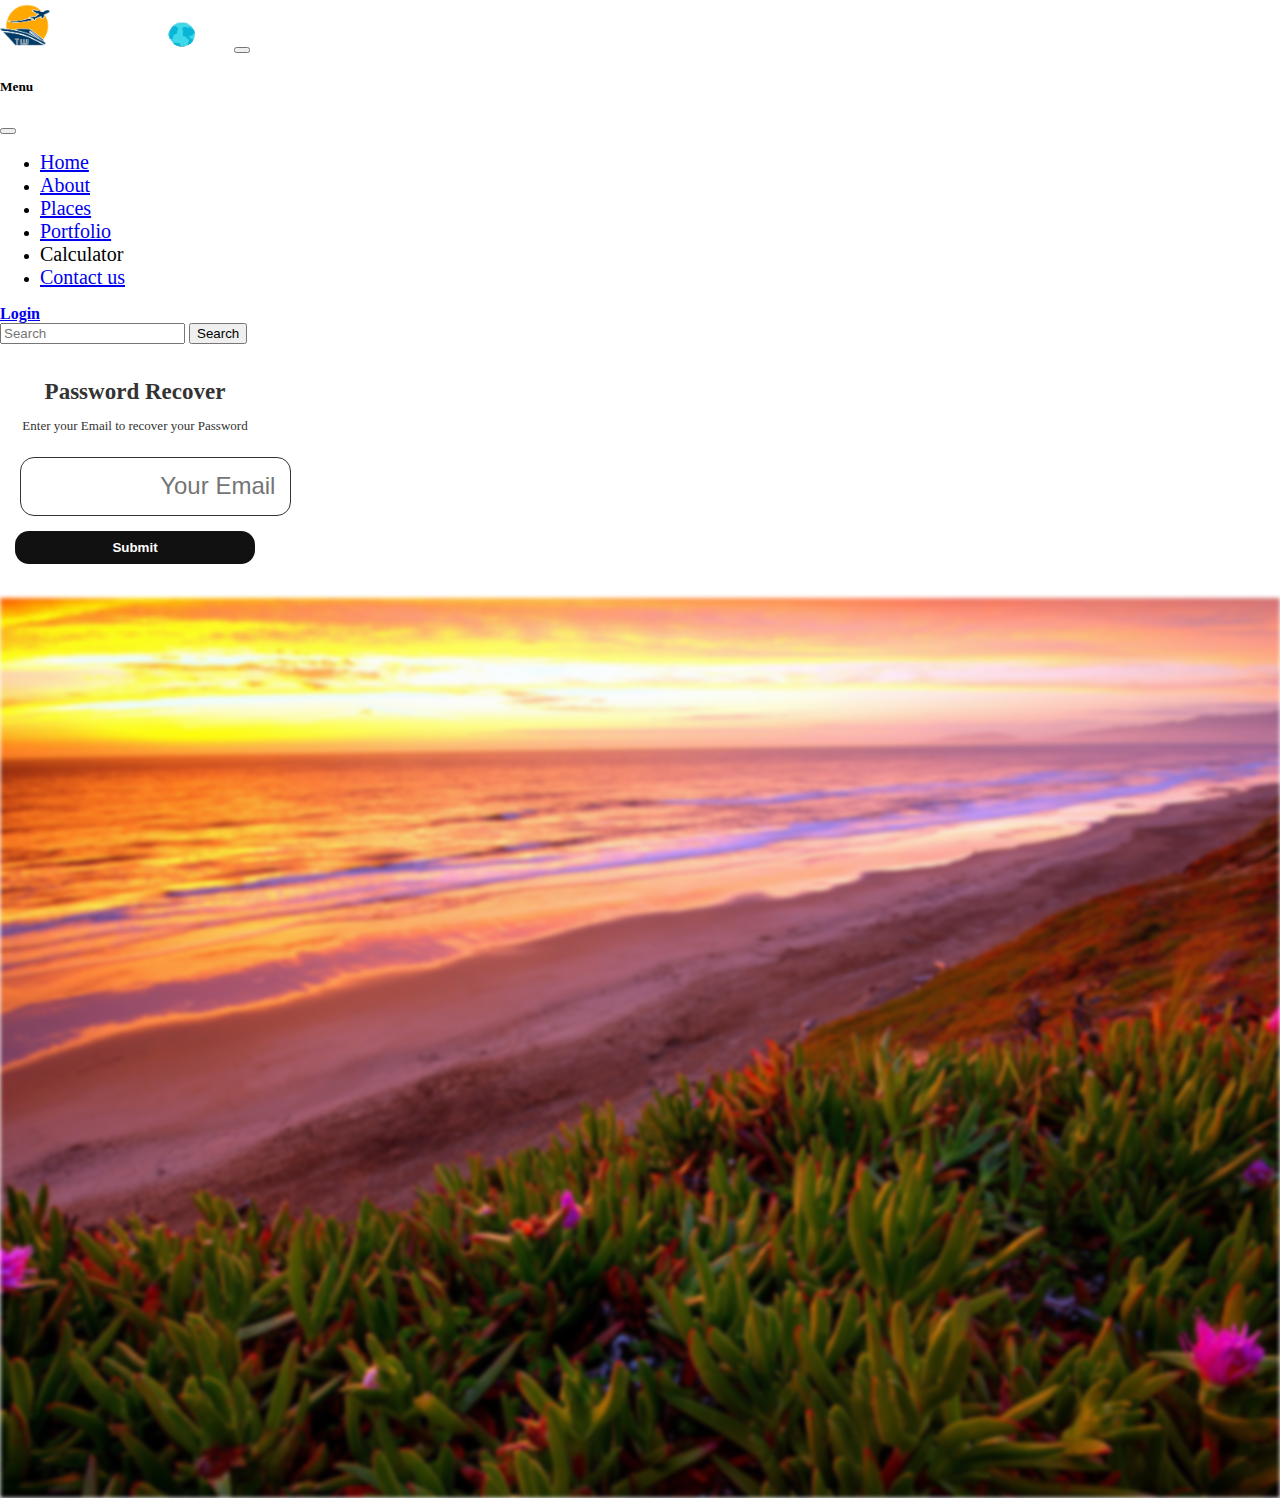
==== forgot.html @ 0e8d7476 "Add files via upload" ====
<!DOCTYPE html>
<html lang="en">
  <head>
    <meta charset="UTF-8" />
    <meta http-equiv="X-UA-Compatible" content="IE=edge" />
    <meta name="viewport" content="width=device-width, initial-scale=1.0" />
    <title>Home | Recover Password</title>
    <link rel="stylesheet" href="css/style.css" />
    <link rel="icon" sizes="16x16" type="image/png" href="images/favicon.png" />
    <link
      href="https://cdn.jsdelivr.net/npm/bootstrap@5.3.0-alpha1/dist/css/bootstrap.min.css"
      rel="stylesheet"
      integrity="sha384-GLhlTQ8iRABdZLl6O3oVMWSktQOp6b7In1Zl3/Jr59b6EGGoI1aFkw7cmDA6j6gD"
      crossorigin="anonymous"
    />
    <script src="https://code.jquery.com/jquery-3.6.0.min.js"></script>
    <style>
      .back-img {
        background-image: url("images/beauty.jpg");
        background-repeat: no-repeat;
        background-position: center;
        height: 100%;
        background-size: cover;
        filter: blur(2px);
        -webkit-filter: blur(2px);
      }
    </style>
  </head>
  <body>
    <div calss="container">
      <nav
        class="navbar navbar-expand-lg bg-body-tertiary bg-dark"
        data-bs-theme="dark"
      >
        <div class="container-fluid">
          <img
            src="images/favicon.png"
            alt="logo_Failed"
            height="50px"
            width="50px"
          />
          <a class="navbar-brand" href="index.html"
            >Travel W<img id="globle" src="images/globe-unscreen.gif" />rld</a
          >
          <button
            class="navbar-toggler"
            type="button"
            data-bs-toggle="offcanvas"
            data-bs-target="#navbarOffcanvas"
            aria-controls="navbarOffcanvas"
            aria-expanded="false"
            aria-label="Toggle navigation"
          >
            <span class="navbar-toggler-icon"></span>
          </button>
          <div
            class="offcanvas offcanvas-start"
            tabindex="-1"
            id="navbarOffcanvas"
            aria-labelledby="navbarOffcanvasLabel"
          >
            <div class="offcanvas-header">
              <h5 class="offcanvas-title" id="navbarOffcanvasLabel">Menu</h5>
              <button
                type="button"
                class="btn-close text-reset"
                data-bs-dismiss="offcanvas"
                aria-label="Close"
              ></button>
            </div>
            <div class="offcanvas-body">
              <ul class="navbar-nav me-auto mb-2 mb-lg-0">
                <li class="nav-item">
                  <a class="nav-link active" aria-current="page" href="#"
                    >Home</a
                  >
                </li>
                <li class="nav-item">
                  <a class="nav-link" href="#">About</a>
                </li>
                <li class="nav-item">
                  <a class="nav-link" href="#">Places</a>
                </li>
                <li class="nav-item">
                  <a class="nav-link" href="#">Portfolio</a>
                </li>
                <li class="nav-item">
                  <a class="nav-link" id="loginBtn">Calculator</a>
                </li>
                <li class="nav-item">
                  <a class="nav-link" href="#">Contact us</a>
                </li>
              </ul>
              <a
                href="Login_page.html"
                class="btn btn-outline-secondary mx-2 my-2"
                ><span id="log">Login</span></a
              >
              <form class="d-flex" role="search">
                <input
                  class="form-control me-2 mx-2 my-2"
                  type="search"
                  placeholder="Search"
                  aria-label="Search"
                />
                <button class="btn btn-outline-success mx-2 my-2" type="submit">
                  Search
                </button>
              </form>
            </div>
          </div>
        </div>
      </nav>
    </div>
    <div class="card" display="none">
      <span class="card__title">Password Recover</span>
      <p class="card__content">Enter your Email to recover your Password</p>
      <div class="card__form">
        <input placeholder="Your Email" type="text" />
        <button class="sign-up">Submit</button>
      </div>
    </div>
    <div class="back-img"></div>

    <script src="js/jquery.min.js"></script>
    <script src="js/script.js"></script>
    <script
      src="https://cdn.jsdelivr.net/npm/bootstrap@5.3.0-alpha1/dist/js/bootstrap.bundle.min.js"
      integrity="sha384-w76AqPfDkMBDXo30jS1Sgez6pr3x5MlQ1ZAGC+nuZB+EYdgRZgiwxhTBTkF7CXvN"
      crossorigin="anonymous"
    ></script>
  </body>
</html>
---- css/style.css ----
.loader {
  position: relative;
  width: 2.5em;
  height: 2.5em;
  transform: rotate(165deg);
 }
 
 .loader:before, .loader:after {
  content: "";
  position: absolute;
  top: 50%;
  left: 50%;
  display: block;
  width: 0.5em;
  height: 0.5em;
  border-radius: 0.25em;
  transform: translate(-50%, -50%);
 }
 
 .loader:before {
  animation: before8 2s infinite;
 }
 
 .loader:after {
  animation: after6 2s infinite;
 }
 
 @keyframes before8 {
  0% {
   width: 0.5em;
   box-shadow: 1em -0.5em rgba(225, 20, 98, 0.75), -1em 0.5em rgba(111, 202, 220, 0.75);
  }
 
  35% {
   width: 2.5em;
   box-shadow: 0 -0.5em rgba(225, 20, 98, 0.75), 0 0.5em rgba(111, 202, 220, 0.75);
  }
 
  70% {
   width: 0.5em;
   box-shadow: -1em -0.5em rgba(225, 20, 98, 0.75), 1em 0.5em rgba(111, 202, 220, 0.75);
  }
 
  100% {
   box-shadow: 1em -0.5em rgba(225, 20, 98, 0.75), -1em 0.5em rgba(111, 202, 220, 0.75);
  }
 }
 
 @keyframes after6 {
  0% {
   height: 0.5em;
   box-shadow: 0.5em 1em rgba(61, 184, 143, 0.75), -0.5em -1em rgba(233, 169, 32, 0.75);
  }
 
  35% {
   height: 2.5em;
   box-shadow: 0.5em 0 rgba(61, 184, 143, 0.75), -0.5em 0 rgba(233, 169, 32, 0.75);
  }
 
  70% {
   height: 0.5em;
   box-shadow: 0.5em -1em rgba(61, 184, 143, 0.75), -0.5em 1em rgba(233, 169, 32, 0.75);
  }
 
  100% {
   box-shadow: 0.5em 1em rgba(61, 184, 143, 0.75), -0.5em -1em rgba(233, 169, 32, 0.75);
  }
 }
 
 .loader {
  position: absolute;
  top: calc(50% - 1.25em);
  left: calc(50% - 1.25em);
 }

.container {
  position: -webkit-sticky;
  position: sticky;
  top: 0;
}


.nav-link {
    font-size: 20px;
    font-weight: 100px;
}

.navbar-brand {
    font-size: 30px;
    font-weight: 500px;
    color: white;
}

#globle {
    height: 30px;
    width: 30px;
}

#log {
    font-weight: 700;
}


.hr1 {
    display: block;
    margin-top: 8px;
    margin-bottom: 8px;
    margin-left: 10px;
    margin-right: 10px;
    border-style: inset;
    border-width: 3px;
    border: 1px solid black;
}


.conatiner-img {
    position: relative;
    text-align: center;
    color: black;
}

.centered {
    position: absolute;
    top: 50%;
    left:50%;
    transform: translate(-50%, -50%);
}
b {
    font-size: 35px;
    color: white;
    text-shadow: 0 0 10px black;
}
#span1 {
    font-size: 18px;
    margin-top: 0px;
    font-weight: 700;
    text-shadow: 0 0 5px white;
}


.image {
    width: 100%;
    height: 120px;
}


@media screen and (max-width:850px) {
    b {
        font-size: 20px;
        color: white;
        text-shadow: 0 0 10px black;
    }
    #span1 {
        font-size: 12px;
        margin-top: 0px;
        font-weight: 700;
        text-shadow: 0 0 5px white;
    }

}

/* calculator css */

body {
    background-image: url("background-image.jpg");
    background-size: cover;
    background-position: center;
    height: 100vh;
    margin: 0;
  }
  
  #loginModal {
    display: none;
    position: fixed;
    top: 0;
    left: 0;
    width: 100%;
    height: 100%;
    background-color: rgba(0, 0, 0, 0.5);
    backdrop-filter: blur(5px);
    -webkit-backdrop-filter: blur(5px);
    z-index: 1;
  }
  
  #loginContent {
    position: absolute;
    top: 50%;
    left: 50%;
    transform: translate(-50%, -50%);
    background-color: white;
    padding: 20px;
    border-radius: 10px;
    text-align: center;
  }
  
  #loginContent h2 {
    margin-top: 0;
  }
  
  #closeBtn {
    position: absolute;
    top: 10px;
    right: 10px;
    font-size: 30px;
    color: black;
    cursor: pointer;
    border: none;
    background: none;
  }
  #loginBtn {
    cursor: pointer;
  }
  #calculator {
            width: 280px;
            margin: auto;
            text-align: center;
            border: 1px solid black;
            padding-top: 10px;
            padding-bottom: 10px;
            border-radius: 7px;
            background-color:white;
          }
          input[type="button"] {
            width: 45px;
            height: 45px;
            font-size: 24px;
            margin: 5px;
            background-color: #eee;
            border: none;
            border-radius: 5px;
            cursor: pointer;
          }
          input[type="text"] {
            width: 100%;
            font-size: 24px;
            margin: 5px;
            text-align: right;
          }
          #result {
            width: 250px;
            color: black;
            background-color: white;
            border-radius: 5px;
            margin-bottom: 10px;
          }
          #calculator1 {
            width: 300px;
            margin: auto;
            text-align: center;
            border: 2px solid black;
            padding-top: 10px;
            padding-bottom: 10px;
            background-color:teal;
            border-radius: 4px;
            box-shadow: 0 0 10px solid black;
          }
          #cal {
            font-size: 30px;
            margin: 0px;
            color: white;
            margin-bottom: 5px;
          }
          #center {
            top: 50%;
            left: 50%;
            transform: translate(-50%, -50%);
            background-color: rgba(255, 255, 255, 0.8);
            box-shadow: 0px 0px 20px rgba(0, 0, 0, 0.6);
            position: absolute;
            z-index: 1;
            display: flex;
            flex-direction: column;
            align-items: center;
            justify-content: center;
            text-align: center;
  
  
          }


          .flex-container {
            display: flex;
            overflow-x: scroll;
            scroll-snap-type: x proximity;
            scroll-behavior: smooth;
            margin: 20px;
            gap: 20px;
          }
          .flex-item {
            position: relative;
            overflow: hidden;
            flex: 0 0 auto;
            width: 250px;
            height: 200px;
            scroll-snap-align: center;
          }
          .flex-container img {
            padding: 0px;
            display: block;
            width: 100%;
            height: 100%;
            transition: transform 0.3s ease-in-out;
          }
          .flex-container .image-text {
            position: absolute;
            bottom: 0;
            left: 0;
            width: 100%;
            padding: 10px;
            background-color: rgba(0, 0, 0, 0.7);
            color: white;
            opacity: 0;
            transition: opacity 0.3s ease-in-out;
          }
          .flex-item:hover img {
            transform: scale(1.1);
          }
          .flex-item:hover .image-text {
            opacity: 1;
          }
          #india {
            border:2px solid black;
            padding: 5px;
          }
          .flex-item {
            box-shadow: 5px 5px 5px rgba(30,50,40,0.5);
          }
          .image-text {
            text-align: center;
          }
          
          .swipe-animation {
            transition: transform 0.5s ease;
          }

          .trend-conatiner {
            margin-top: 20px;
            font-size: 50px;
            text-align: center;
            text-shadow: 5px 5px 5px rgba(30,50,40,0.5);
            font-family: "Sofia", sans-serif;
          }
/* Style the scrollbar on all browsers */
.flex-container {
  scrollbar-color: #ccc #f2f2f2; /* Firefox */
  scrollbar-width: thin; /* Firefox and Chromium-based browsers */
}

.flex-container::-webkit-scrollbar {
  width: 5px;
}

.flex-container::-webkit-scrollbar-track {
  background-color: #f2f2f2;
}

.flex-container::-webkit-scrollbar-thumb {
  background-color: #ccc;
  border-radius: 5px;
}

.flex-container::-webkit-scrollbar-thumb:hover {
  background-color: #aaa;
}

.site {
  text-align: center;
}

footer {
  font-family: Arial, sans-serif;
  position: relative;
  left: 0;
  bottom: 0;
  width: 100%;
  text-align: center;
  background-color: #454545;
  height: 100px; /* adjust the value to set the height of the footer */
}

.hr2 {
  display: block;
    margin-top: 15px;
    margin-bottom: 8px;
    margin-left: 10px;
    margin-right: 10px;
    border-style: inset;
    border-width: 3px;
    border: 1px solid white;
}
.text-center {
  color: white;
}

.text-center:hover {
  color: wheat;
}

/* Signup css */
#back-img {
  width: 100%;
  image-resolution:initial;
  height: auto;
  opacity: 70%;
  height:auto;
 } 
  .login-box {
position: absolute;
top: 80%;
left: 50%;
width: 450px;
padding: 40px;
transform: translate(-50%, -50%);
background: rgba(0,0,0,.9);
box-sizing: border-box;
box-shadow: 0 15px 25px rgba(0,0,0,.6);
border-radius: 10px;
}

.login-box p:first-child {
margin: 0 0 30px;
padding: 0;
color: #fff;
text-align: center;
font-size: 1.5rem;
font-weight: bold;
letter-spacing: 1px;
}

.login-box .user-box {
position: relative;
}

.login-box .user-box input {
width: 100%;
padding: 10px 0;
font-size: 16px;
color: #fff;
margin-bottom: 30px;
border: none;
border-bottom: 1px solid #fff;
outline: none;
background: transparent;
}

.login-box .user-box label {
position: absolute;
top: 0;
left: 0;
padding: 10px 0;
font-size: 16px;
color: #fff;
pointer-events: none;
transition: .5s;
}

.login-box .user-box input:focus ~ label,
.login-box .user-box input:valid ~ label {
top: -20px;
left: 0;
color: #fff;
font-size: 12px;
}

.login-box form a {
position: relative;
display: inline-block;
padding: 10px 20px;
font-weight: bold;
color: #fff;
font-size: 16px;
text-decoration: none;
text-transform: uppercase;
overflow: hidden;
transition: .5s;
margin-top: 40px;
letter-spacing: 3px
}

.login-box a:hover {
background: #fff;
color: #272727;
border-radius: 5px;
}

.login-box a span {
position: absolute;
display: block;
}

.login-box a span:nth-child(1) {
top: 0;
left: -100%;
width: 100%;
height: 2px;
background: linear-gradient(90deg, transparent, #fff);
animation: btn-anim1 1.5s linear infinite;
}

@keyframes btn-anim1 {
0% {
left: -100%;
}

50%,100% {
left: 100%;
}
}

.login-box a span:nth-child(2) {
top: -100%;
right: 0;
width: 2px;
height: 100%;
background: linear-gradient(180deg, transparent, #fff);
animation: btn-anim2 1.5s linear infinite;
animation-delay: .375s
}

@keyframes btn-anim2 {
0% {
top: -100%;
}

50%,100% {
top: 100%;
}
}

.login-box a span:nth-child(3) {
bottom: 0;
right: -100%;
width: 100%;
height: 2px;
background: linear-gradient(270deg, transparent, #fff);
animation: btn-anim3 1.5s linear infinite;
animation-delay: .75s
}

@keyframes btn-anim3 {
0% {
right: -100%;
}

50%,100% {
right: 100%;
}
}

.login-box a span:nth-child(4) {
bottom: -100%;
left: 0;
width: 2px;
height: 100%;
background: linear-gradient(360deg, transparent, #fff);
animation: btn-anim4 1.5s linear infinite;
animation-delay: 1.125s
}

@keyframes btn-anim4 {
0% {
bottom: -100%;
}

50%,100% {
bottom: 100%;
}
}

.login-box p:last-child {
color: #aaa;
font-size: 14px;
}

.login-box a.a2 {
color: #fff;
text-decoration: none;
}

.login-box a.a2:hover {
background: transparent;
color: #aaa;
border-radius: 5px;
}

.card {
  width: 240px;
  height: 254px;
  padding: 0 15px;
  text-align: center;
  display: flex;
  align-items: center;
  justify-content: center;
  flex-direction: column;
  gap: 12px;
  background: #fff;
  border-radius: 20px;
}

.card > * {
  margin: 0;
}

.card__title {
  font-size: 23px;
  font-weight: 900;
  color: #333;
}

.card__content {
  font-size: 13px;
  line-height: 18px;
  color: #333;
}

.card__form {
  display: flex;
  flex-direction: column;
  gap: 10px;
}

.card__form input {
  margin-top: 10px;
  outline: 0;
  background: rgb(255, 255, 255);
  box-shadow: transparent 0px 0px 0px 1px inset;
  padding: 0.6em;
  border-radius: 14px;
  border: 1px solid #333;
  color: black;
}

.card__form button {
  border: 0;
  background: #111;
  color: #fff;
  padding: 0.68em;
  border-radius: 14px;
  font-weight: bold;
}

.sign-up:hover {
  opacity: 0.8;
}
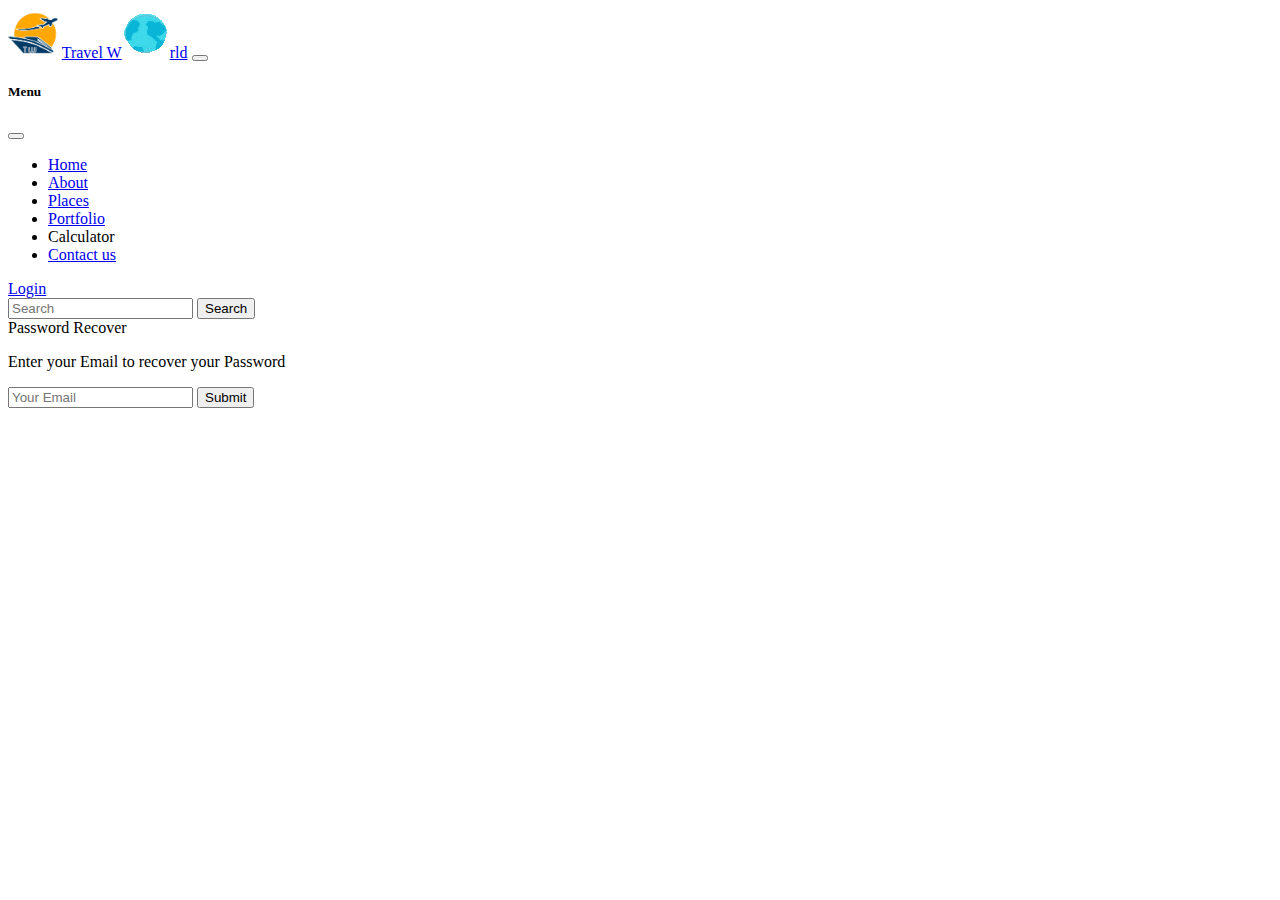
==== commit d29dadc7: "Add files via upload" ====
--- a/forgot.html
+++ b/forgot.html
@@ -5,7 +5,7 @@
     <meta http-equiv="X-UA-Compatible" content="IE=edge" />
     <meta name="viewport" content="width=device-width, initial-scale=1.0" />
     <title>Home | Recover Password</title>
-    <link rel="stylesheet" href="css/style.css" />
+    <link rel="stylesheet" href="css/styles.css" />
     <link rel="icon" sizes="16x16" type="image/png" href="images/favicon.png" />
     <link
       href="https://cdn.jsdelivr.net/npm/bootstrap@5.3.0-alpha1/dist/css/bootstrap.min.css"
